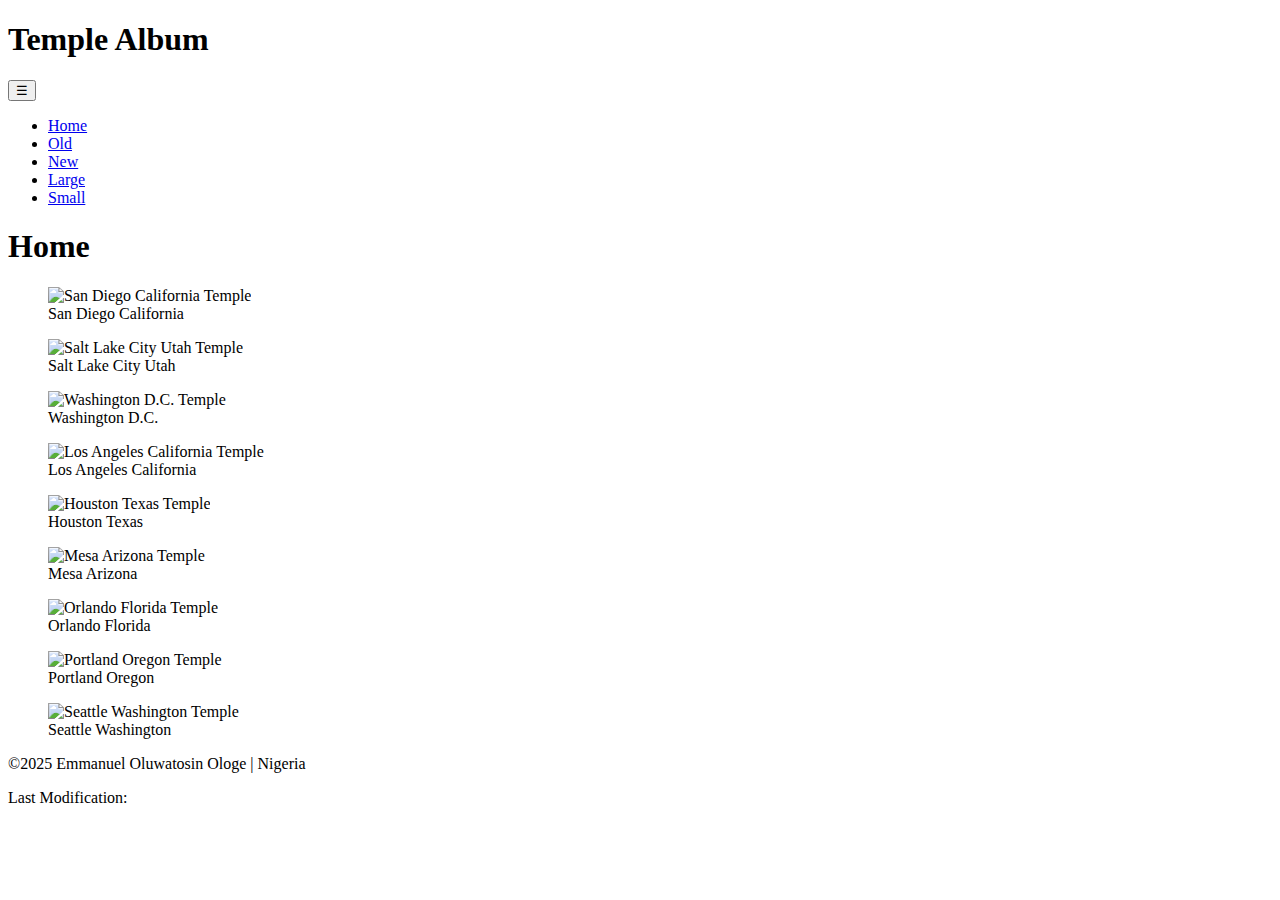
==== temples.html @ bdef6030 "temples" ====
<!DOCTYPE html>
<html lang="en">
<head>
    <meta charset="UTF-8">
    <meta name="viewport" content="width=device-width, initial-scale=1.0">
    <title>Temple Album</title>
    <link rel="stylesheet" href="styles/temples.css">
    <link rel="stylesheet" href="styles/temples-large.css" media="(min-width: 768px)">
    <script defer src="scripts/temples.js"></script>
</head>
<body>
    <header>
        <h1>Temple Album</h1>
        <button id="menu-toggle">☰</button>
        <nav>
            <ul id="nav-menu">
                <li><a href="#">Home</a></li>
                <li><a href="#">Old</a></li>
                <li><a href="#">New</a></li>
                <li><a href="#">Large</a></li>
                <li><a href="#">Small</a></li>
            </ul>
        </nav>
    </header>
    <main>
        <h1>Home</h1>
        <section class="gallery">
            <figure>
                <img src="images/temple1.jpg" alt="San Diego California Temple">
                <figcaption>San Diego California</figcaption>
            </figure>
            <figure>
                <img src="images/temple2.jpg" alt="Salt Lake City Utah Temple">
                <figcaption>Salt Lake City Utah</figcaption>
            </figure>
            <figure>
                <img src="images/temple3.jpg" alt="Washington D.C. Temple">
                <figcaption>Washington D.C.</figcaption>
            </figure>
            <figure>
                <img src="images/temple4.jpg" alt="Los Angeles California Temple">
                <figcaption>Los Angeles California</figcaption>
            </figure>
            <figure>
                <img src="images/temple5.jpg" alt="Houston Texas Temple">
                <figcaption>Houston Texas</figcaption>
            </figure>
            <figure>
                <img src="images/temple6.jpg" alt="Mesa Arizona Temple">
                <figcaption>Mesa Arizona</figcaption>
            </figure>
            <figure>
                <img src="images/temple7.jpg" alt="Orlando Florida Temple">
                <figcaption>Orlando Florida</figcaption>
            </figure>
            <figure>
                <img src="images/temple8.jpg" alt="Portland Oregon Temple">
                <figcaption>Portland Oregon</figcaption>
            </figure>
            <figure>
                <img src="images/temple9.jpg" alt="Seattle Washington Temple">
                <figcaption>Seattle Washington</figcaption>
            </figure>
        </section>
    </main>
    <footer>
        <p>&copy;2025  Emmanuel Oluwatosin Ologe | Nigeria</p>
        <p>Last Modification: <span id="lastModified"></span></p>
    </footer>
</body>
</html>
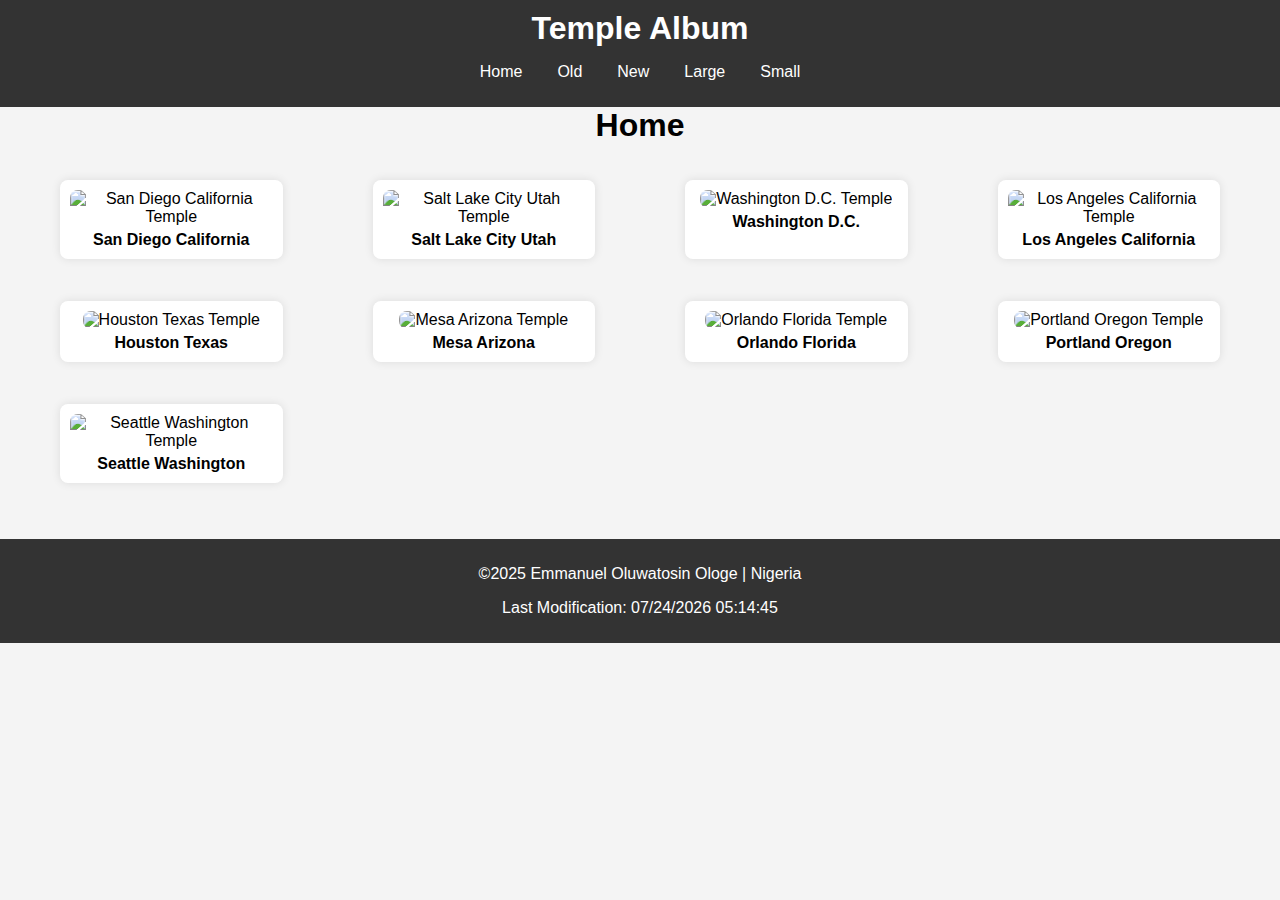
==== commit 4b0ec9c4: "temples update" ====
--- a/temples.html
+++ b/temples.html
@@ -4,9 +4,9 @@
     <meta charset="UTF-8">
     <meta name="viewport" content="width=device-width, initial-scale=1.0">
     <title>Temple Album</title>
-    <link rel="stylesheet" href="styles/temples.css">
-    <link rel="stylesheet" href="styles/temples-large.css" media="(min-width: 768px)">
-    <script defer src="scripts/temples.js"></script>
+    <link rel="stylesheet" href="style/temples.css">
+    <link rel="stylesheet" href="style/temples-large.css" media="(min-width: 768px)">
+    <script defer src="script/temples.js"></script>
 </head>
 <body>
     <header>
@@ -67,5 +67,9 @@
         <p>&copy;2025  Emmanuel Oluwatosin Ologe | Nigeria</p>
         <p>Last Modification: <span id="lastModified"></span></p>
     </footer>
+
+    <script>
+        document.getElementById("lastModified").textContent = document.lastModified;
+    </script>
 </body>
 </html>
--- a/style/temples.css
+++ b/style/temples.css
@@ -0,0 +1,116 @@
+/* General Styles */
+body {
+    font-family: Arial, sans-serif;
+    margin: 0;
+    padding: 0;
+    text-align: center;
+    background-color: #f4f4f4;
+}
+
+header {
+    background: #333;
+    color: white;
+    padding: 10px;
+    position: relative;
+}
+
+h1 {
+    margin: 0;
+}
+
+nav {
+    margin-top: 10px;
+}
+
+#menu-toggle {
+    background: none;
+    border: none;
+    color: white;
+    font-size: 24px;
+    cursor: pointer;
+    display: none;
+}
+
+#nav-menu {
+    list-style: none;
+    padding: 0;
+    display: flex;
+    justify-content: center;
+    gap: 15px;
+}
+
+#nav-menu li {
+    display: inline;
+}
+
+#nav-menu a {
+    color: white;
+    text-decoration: none;
+    padding: 10px;
+}
+
+#nav-menu a:hover {
+    text-decoration: underline;
+}
+
+/* Gallery Styles */
+.gallery {
+    display: grid;
+    grid-template-columns: repeat(auto-fit, minmax(250px, 1fr));
+    gap: 10px;
+    padding: 20px;
+}
+
+.gallery figure {
+    background: white;
+    padding: 10px;
+    border-radius: 8px;
+    box-shadow: 0px 0px 10px rgba(0, 0, 0, 0.1);
+}
+
+.gallery img {
+    width: 100%;
+    height: auto;
+    border-radius: 8px;
+}
+
+figcaption {
+    margin-top: 5px;
+    font-weight: bold;
+}
+
+/* Footer Styles */
+footer {
+    background: #333;
+    color: white;
+    padding: 10px;
+    margin-top: 20px;
+}
+
+/* Responsive */
+@media (max-width: 768px) {
+    #menu-toggle {
+        display: block;
+    }
+
+    #nav-menu {
+        display: none;
+        flex-direction: column;
+        background: #444;
+        position: absolute;
+        top: 50px;
+        left: 0;
+        width: 100%;
+        padding: 10px 0;
+    }
+
+    #nav-menu.show {
+        display: flex;
+    }
+
+    #nav-menu li {
+        display: block;
+        text-align: center;
+        padding: 10px 0;
+    }
+}
--- a/style/temples-large.css
+++ b/style/temples-large.css
@@ -0,0 +1,4 @@
+/* Large screen optimizations */
+.gallery {
+    grid-template-columns: repeat(auto-fit, minmax(300px, 1fr));
+}
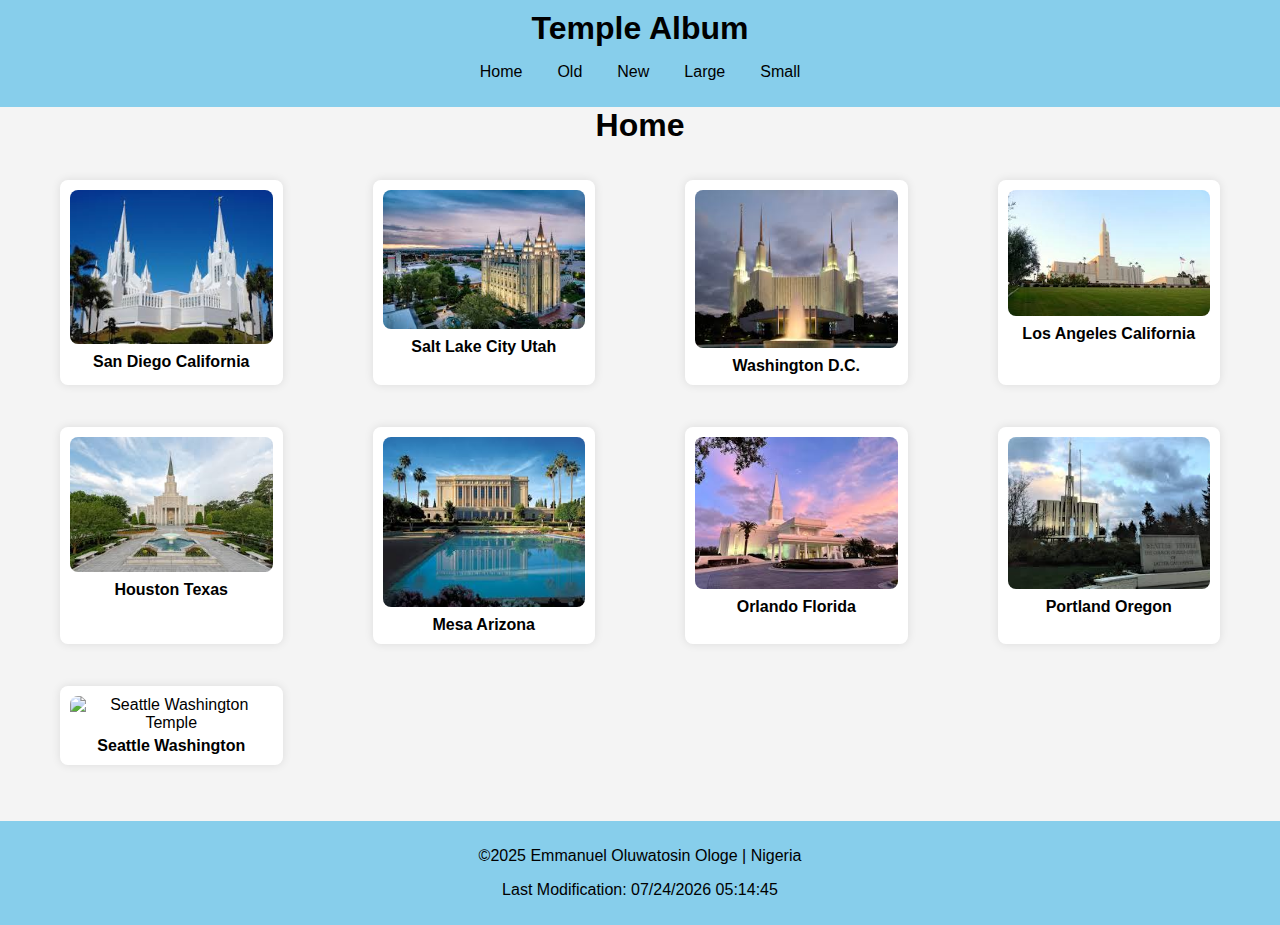
==== commit c612a134: "new temple" ====
--- a/temples.html
+++ b/temples.html
@@ -26,39 +26,39 @@
         <h1>Home</h1>
         <section class="gallery">
             <figure>
-                <img src="images/temple1.jpg" alt="San Diego California Temple">
+                <img src="images/temple1.jpeg" alt="San Diego California Temple">
                 <figcaption>San Diego California</figcaption>
             </figure>
             <figure>
-                <img src="images/temple2.jpg" alt="Salt Lake City Utah Temple">
+                <img src="images/temple2.jpeg" alt="Salt Lake City Utah Temple">
                 <figcaption>Salt Lake City Utah</figcaption>
             </figure>
             <figure>
-                <img src="images/temple3.jpg" alt="Washington D.C. Temple">
+                <img src="images/temple3.jpeg" alt="Washington D.C. Temple">
                 <figcaption>Washington D.C.</figcaption>
             </figure>
             <figure>
-                <img src="images/temple4.jpg" alt="Los Angeles California Temple">
+                <img src="images/temple4.jpeg" alt="Los Angeles California Temple">
                 <figcaption>Los Angeles California</figcaption>
             </figure>
             <figure>
-                <img src="images/temple5.jpg" alt="Houston Texas Temple">
+                <img src="images/temple5.jpeg" alt="Houston Texas Temple">
                 <figcaption>Houston Texas</figcaption>
             </figure>
             <figure>
-                <img src="images/temple6.jpg" alt="Mesa Arizona Temple">
+                <img src="images/temple6.jpeg" alt="Mesa Arizona Temple">
                 <figcaption>Mesa Arizona</figcaption>
             </figure>
             <figure>
-                <img src="images/temple7.jpg" alt="Orlando Florida Temple">
+                <img src="images/temple7.jpeg" alt="Orlando Florida Temple">
                 <figcaption>Orlando Florida</figcaption>
             </figure>
             <figure>
-                <img src="images/temple8.jpg" alt="Portland Oregon Temple">
+                <img src="images/temple8.jpeg" alt="Portland Oregon Temple">
                 <figcaption>Portland Oregon</figcaption>
             </figure>
             <figure>
-                <img src="images/temple9.jpg" alt="Seattle Washington Temple">
+                <img src="images/temple9.jpeg" alt="Seattle Washington Temple">
                 <figcaption>Seattle Washington</figcaption>
             </figure>
         </section>
--- a/style/temples.css
+++ b/style/temples.css
@@ -8,8 +8,8 @@
 }
 
 header {
-    background: #333;
-    color: white;
+    background: skyblue;
+    color: black;
     padding: 10px;
     position: relative;
 }
@@ -25,7 +25,7 @@
 #menu-toggle {
     background: none;
     border: none;
-    color: white;
+    color: black;
     font-size: 24px;
     cursor: pointer;
     display: none;
@@ -44,7 +44,7 @@
 }
 
 #nav-menu a {
-    color: white;
+    color: black;
     text-decoration: none;
     padding: 10px;
 }
@@ -81,8 +81,8 @@
 
 /* Footer Styles */
 footer {
-    background: #333;
-    color: white;
+    background: skyblue;
+    color: black;
     padding: 10px;
     margin-top: 20px;
 }
